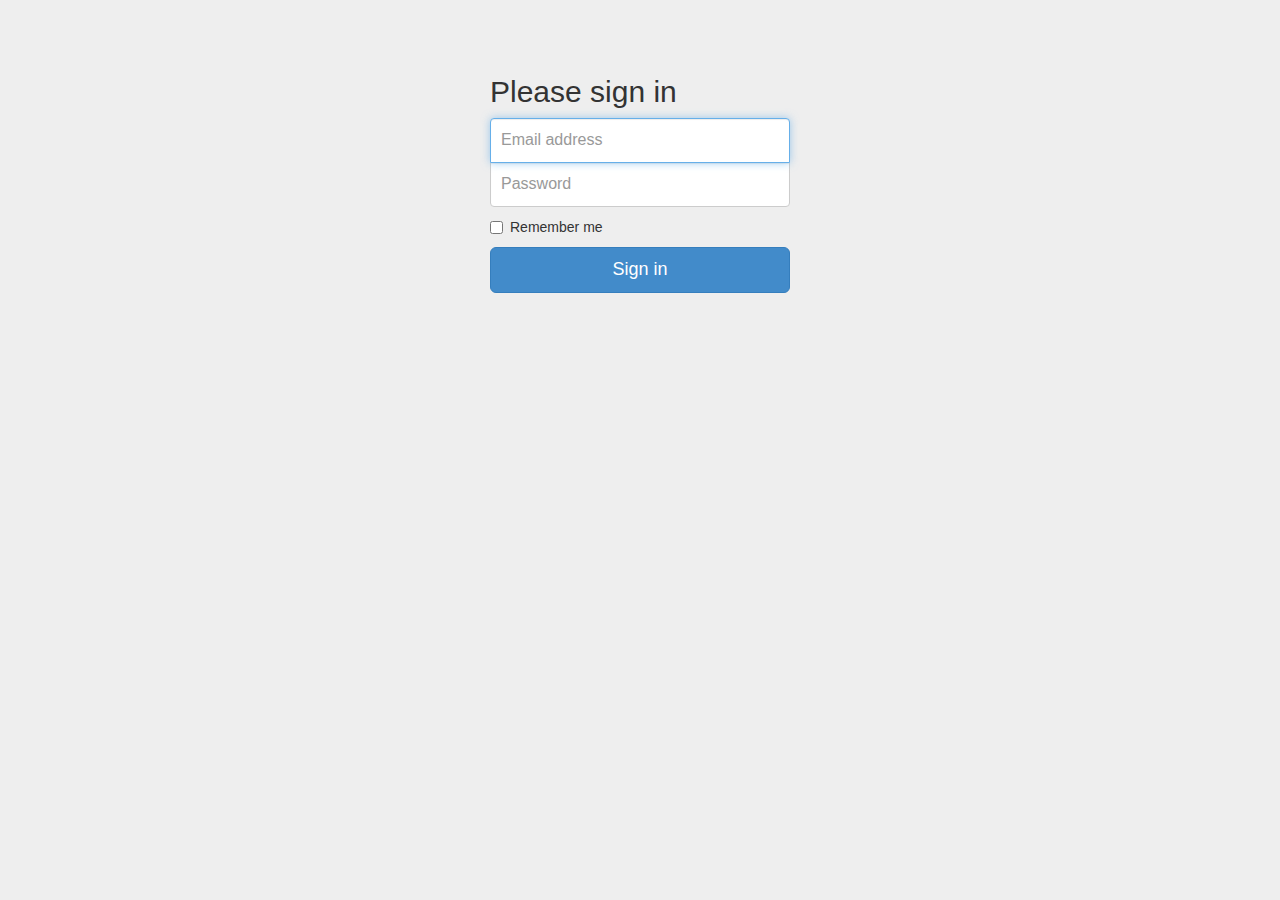
==== index.html @ 26bfa05e "First commit" ====
<!DOCTYPE html>
<html lang="en">
  <head>
    <meta charset="utf-8">
    <meta http-equiv="X-UA-Compatible" content="IE=edge">
    <meta name="viewport" content="width=device-width, initial-scale=1">
    <meta name="description" content="">
    <meta name="author" content="">
    <title>FacPush Admin</title>

    <!-- Bootstrap -->
    <link href="libs/bootstrap/css/bootstrap.min.css" rel="stylesheet">
	
	<!-- Custom styles for this template -->
    <link href="css/signin.css" rel="stylesheet">
  </head>
  <body>
    <div class="container">

      <form class="form-signin" role="form">
        <h2 class="form-signin-heading">Please sign in</h2>
        <input type="email" class="form-control" placeholder="Email address" required autofocus>
        <input type="password" class="form-control" placeholder="Password" required>
        <label class="checkbox">
          <input type="checkbox" value="remember-me"> Remember me
        </label>
        <button class="btn btn-lg btn-primary btn-block" type="submit">Sign in</button>
      </form>

    </div> <!-- /container -->

    <!-- jQuery (necessary for Bootstrap's JavaScript plugins) -->
    <script src="libs/jquery/jquery-1.11.0.min.js"></script>
    <!-- Include all compiled plugins (below), or include individual files as needed -->
    <script src="libs/bootstrap/js/bootstrap.min.js"></script>
  </body>
</html>
---- css/signin.css ----
body {
  padding-top: 40px;
  padding-bottom: 40px;
  background-color: #eee;
}

.form-signin {
  max-width: 330px;
  padding: 15px;
  margin: 0 auto;
}
.form-signin .form-signin-heading,
.form-signin .checkbox {
  margin-bottom: 10px;
}
.form-signin .checkbox {
  font-weight: normal;
}
.form-signin .form-control {
  position: relative;
  height: auto;
  -webkit-box-sizing: border-box;
     -moz-box-sizing: border-box;
          box-sizing: border-box;
  padding: 10px;
  font-size: 16px;
}
.form-signin .form-control:focus {
  z-index: 2;
}
.form-signin input[type="email"] {
  margin-bottom: -1px;
  border-bottom-right-radius: 0;
  border-bottom-left-radius: 0;
}
.form-signin input[type="password"] {
  margin-bottom: 10px;
  border-top-left-radius: 0;
  border-top-right-radius: 0;
}
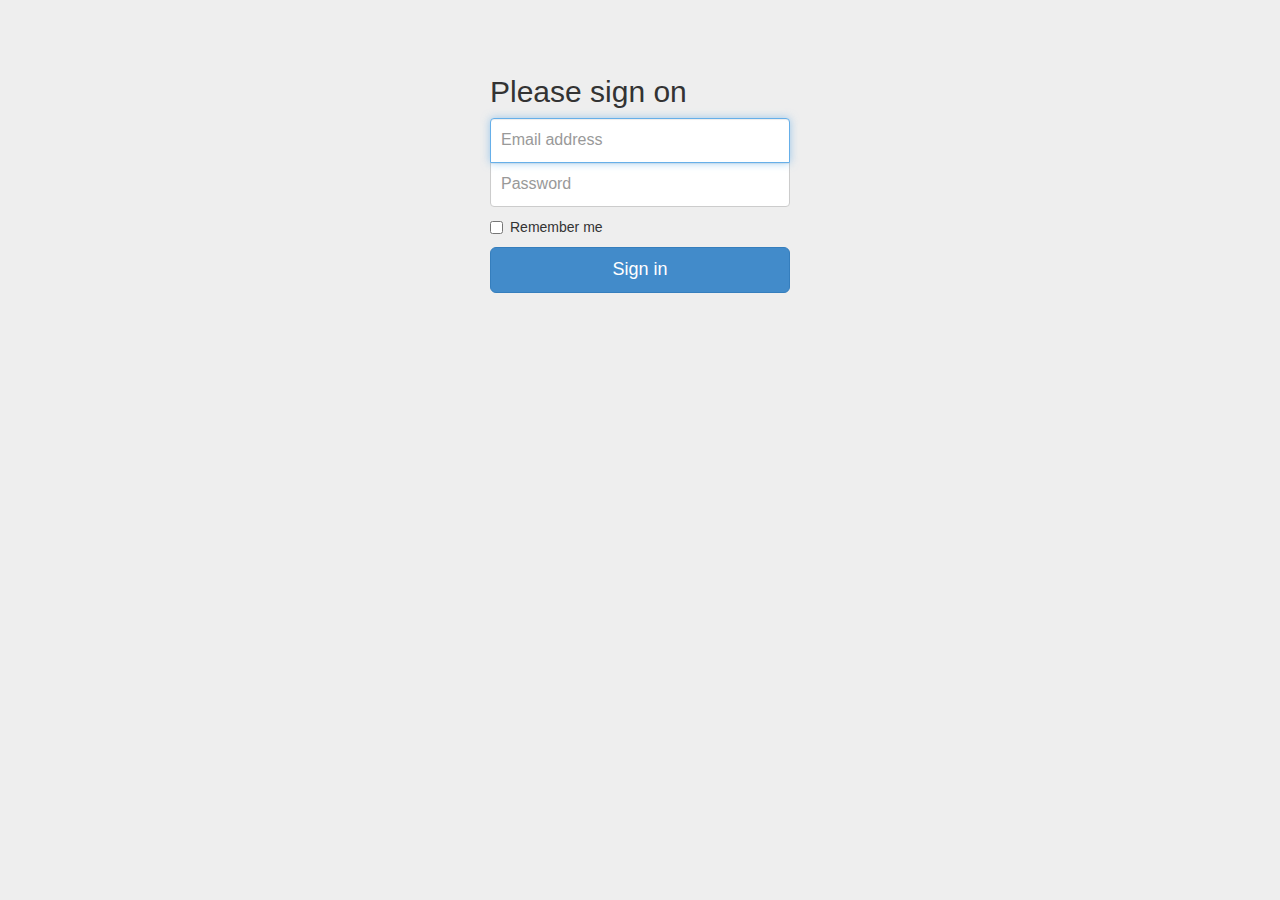
==== commit 7d620e58: "[ADD] ajout on à la place de in" ====
--- a/index.html
+++ b/index.html
@@ -18,7 +18,7 @@
     <div class="container">
 
       <form class="form-signin" role="form">
-        <h2 class="form-signin-heading">Please sign in</h2>
+        <h2 class="form-signin-heading">Please sign on</h2>
         <input type="email" class="form-control" placeholder="Email address" required autofocus>
         <input type="password" class="form-control" placeholder="Password" required>
         <label class="checkbox">
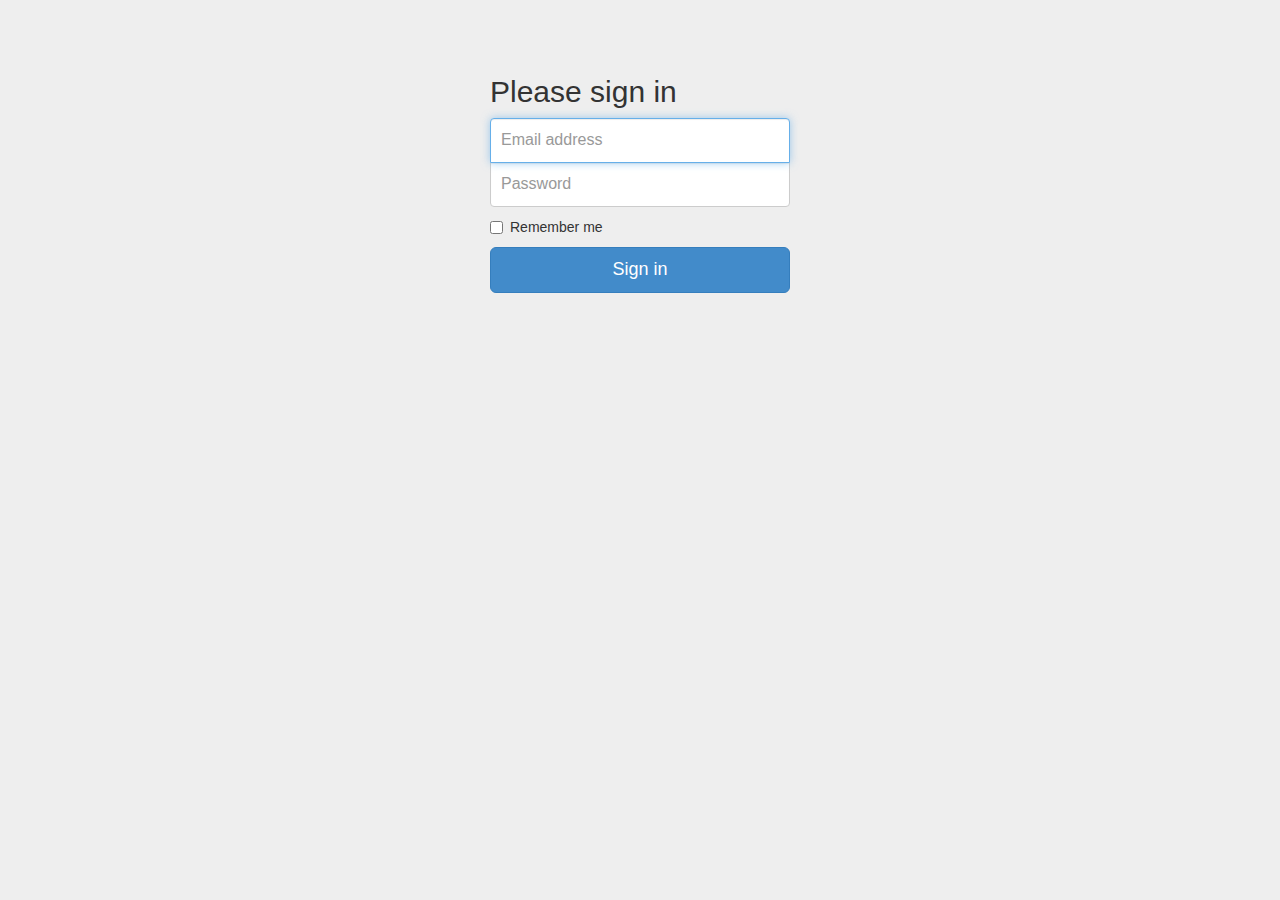
==== commit 5f01f11e: "[ADD] Création page gestion." ====
--- a/index.html
+++ b/index.html
@@ -18,7 +18,7 @@
     <div class="container">
 
       <form class="form-signin" role="form">
-        <h2 class="form-signin-heading">Please sign on</h2>
+        <h2 class="form-signin-heading">Please sign in</h2>
         <input type="email" class="form-control" placeholder="Email address" required autofocus>
         <input type="password" class="form-control" placeholder="Password" required>
         <label class="checkbox">
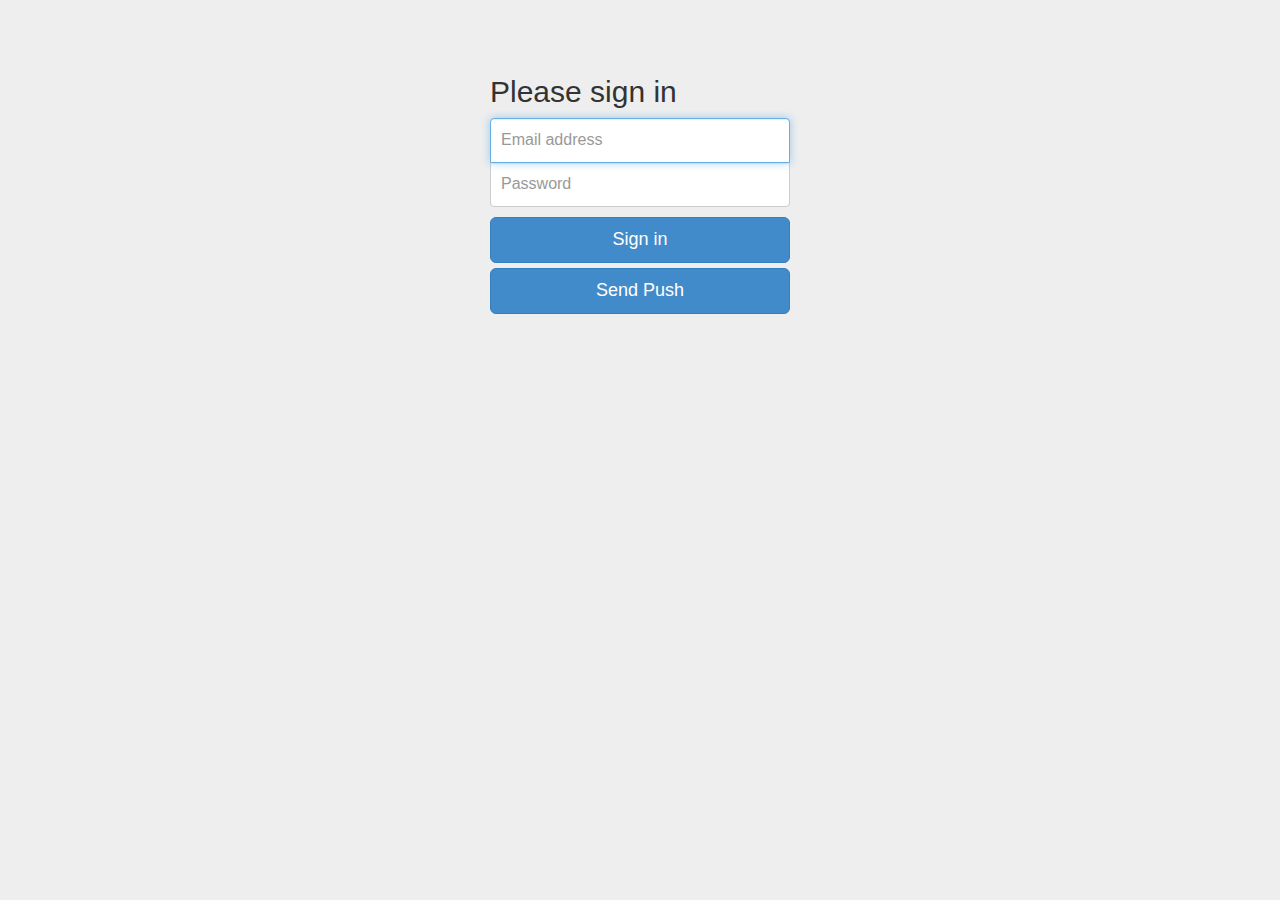
==== commit 2ad734d3: "[ENCOURS] Tests en cours" ====
--- a/index.html
+++ b/index.html
@@ -17,14 +17,14 @@
   <body>
     <div class="container">
 
-      <form class="form-signin" role="form">
+      <form class="form-signin" role="form" id="signin">
         <h2 class="form-signin-heading">Please sign in</h2>
-        <input type="email" class="form-control" placeholder="Email address" required autofocus>
-        <input type="password" class="form-control" placeholder="Password" required>
-        <label class="checkbox">
-          <input type="checkbox" value="remember-me"> Remember me
-        </label>
-        <button class="btn btn-lg btn-primary btn-block" type="submit">Sign in</button>
+        <input name= "email" id ="email" type="email" class="form-control" placeholder="Email address" required autofocus>
+        <input name= "password" id ="password" type="password" class="form-control" placeholder="Password" required>
+      
+        <button class="btn btn-lg btn-primary btn-block" type="button" onclick="return login()">Sign in</button>
+        
+         <button class="btn btn-lg btn-primary btn-block" type="button" onclick="return sendPush()">Send Push</button>
       </form>
 
     </div> <!-- /container -->
@@ -33,5 +33,7 @@
     <script src="libs/jquery/jquery-1.11.0.min.js"></script>
     <!-- Include all compiled plugins (below), or include individual files as needed -->
     <script src="libs/bootstrap/js/bootstrap.min.js"></script>
+    <script src="js/login-logout.js"></script>
+     <script src="js/rest-services.js"></script>
   </body>
 </html>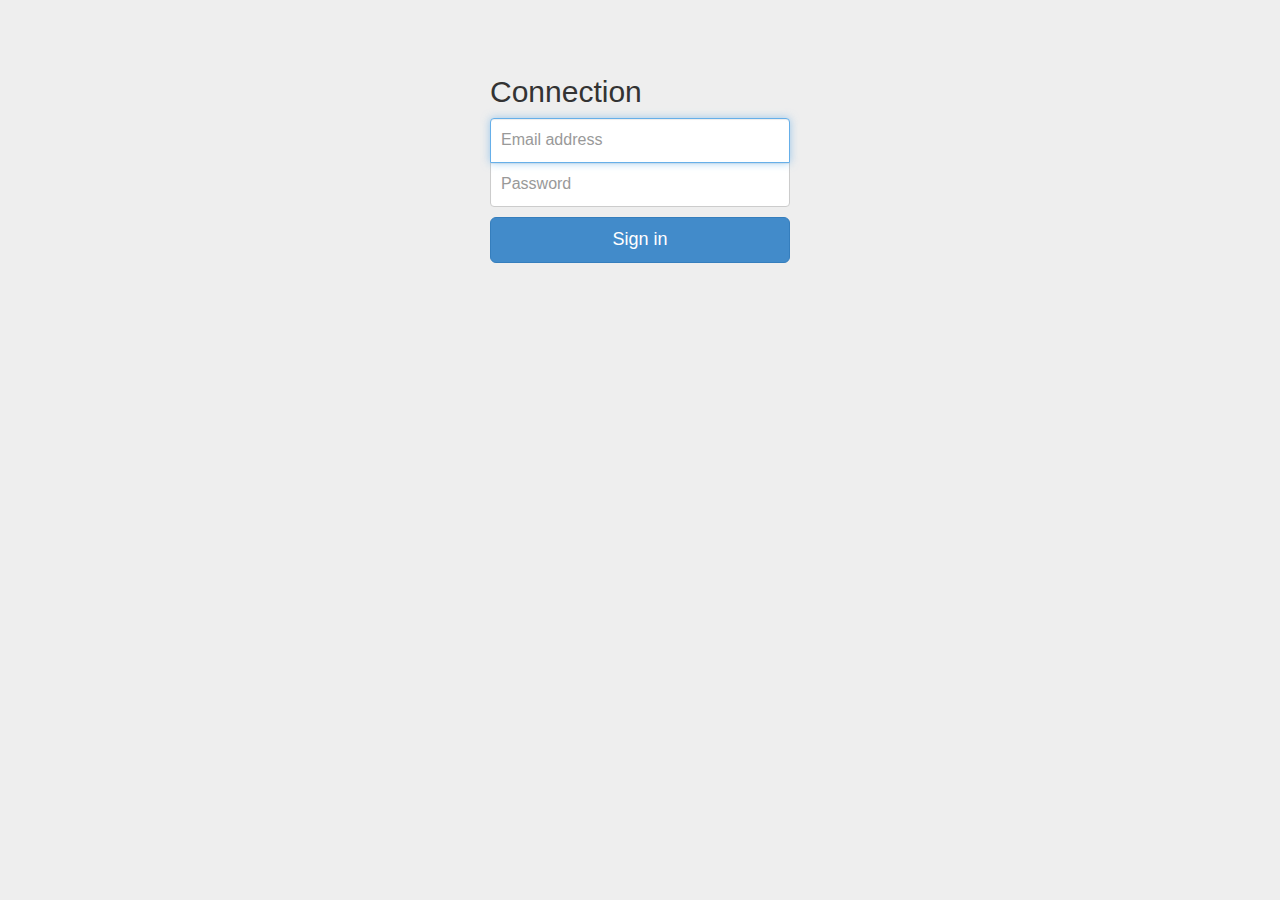
==== commit c55c696b: "[ADD] connexion/deconnexion + envoie/sauvegarde push" ====
--- a/index.html
+++ b/index.html
@@ -16,15 +16,17 @@
   </head>
   <body>
     <div class="container">
-
+    
+    <!-- Error signing in -->
+    <div id="sign-in-error">
+    </div>
+    
       <form class="form-signin" role="form" id="signin">
-        <h2 class="form-signin-heading">Please sign in</h2>
+        <h2 class="form-signin-heading">Connection</h2>
         <input name= "email" id ="email" type="email" class="form-control" placeholder="Email address" required autofocus>
         <input name= "password" id ="password" type="password" class="form-control" placeholder="Password" required>
       
         <button class="btn btn-lg btn-primary btn-block" type="button" onclick="return login()">Sign in</button>
-        
-         <button class="btn btn-lg btn-primary btn-block" type="button" onclick="return sendPush()">Send Push</button>
       </form>
 
     </div> <!-- /container -->
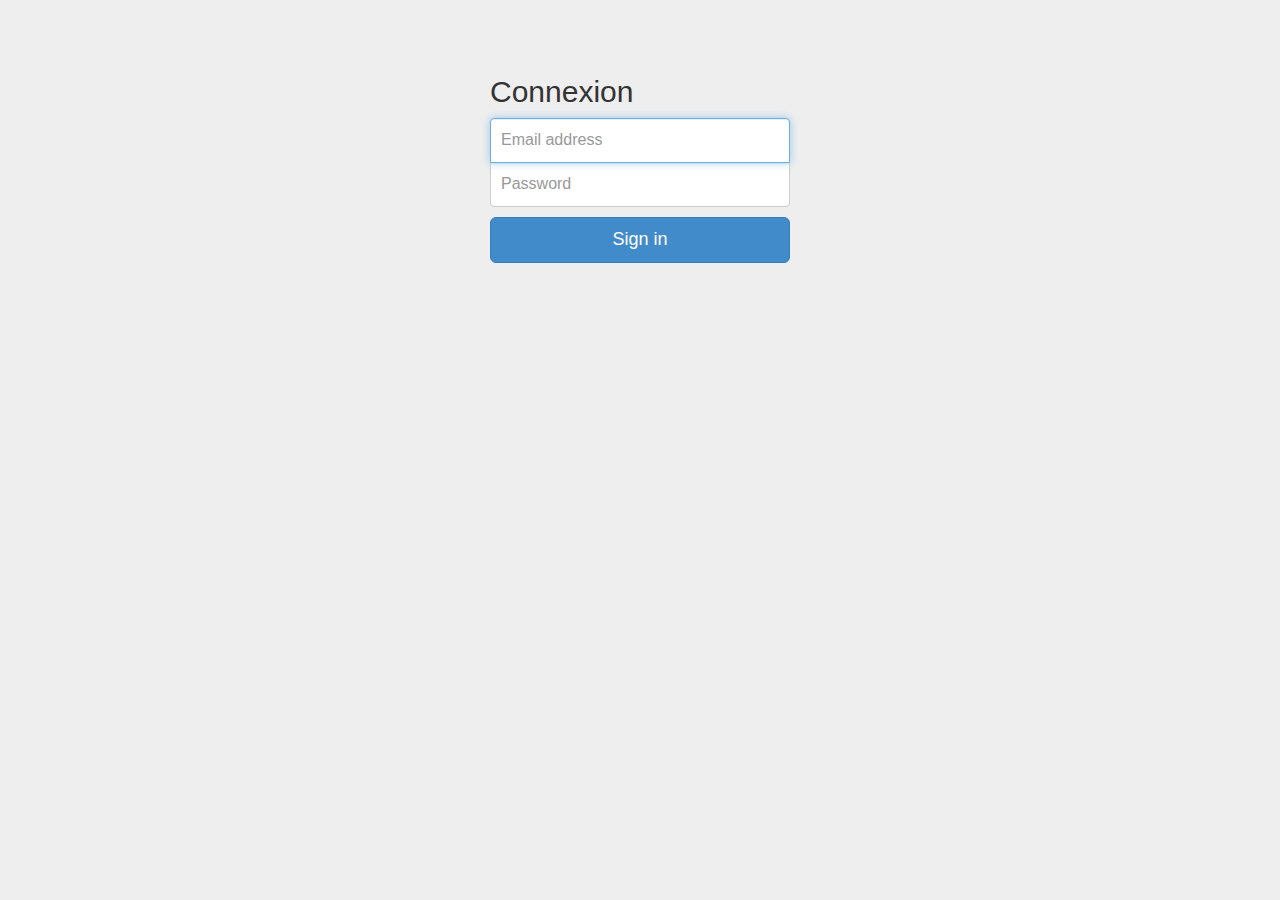
==== commit 1d264bf3: "Affichage liste push par channel ..." ====
--- a/index.html
+++ b/index.html
@@ -22,7 +22,7 @@
     </div>
     
       <form class="form-signin" role="form" id="signin">
-        <h2 class="form-signin-heading">Connection</h2>
+        <h2 class="form-signin-heading">Connexion</h2>
         <input name= "email" id ="email" type="email" class="form-control" placeholder="Email address" required autofocus>
         <input name= "password" id ="password" type="password" class="form-control" placeholder="Password" required>
       
